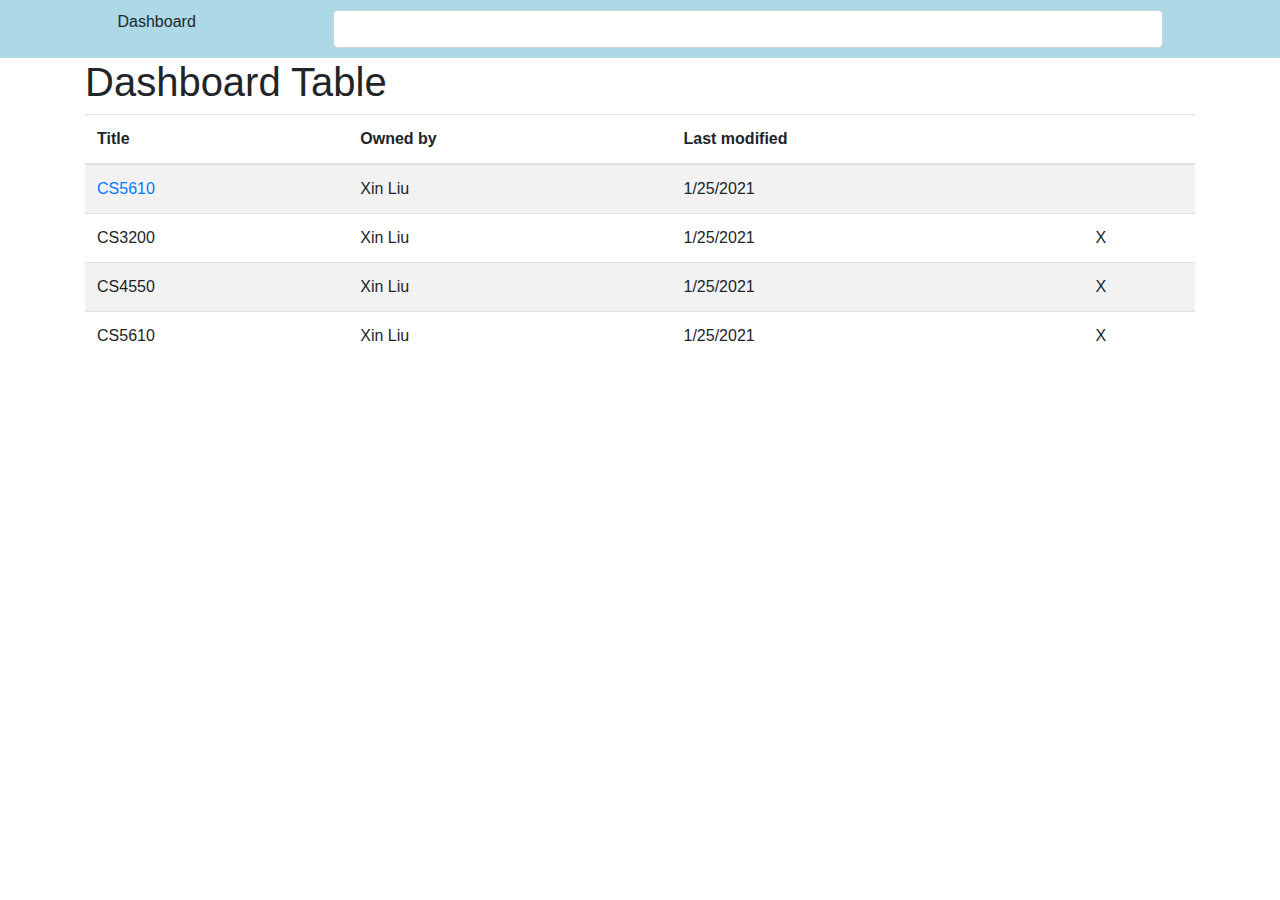
==== src/main/webapp/dashboard/dashboard-table.template.client.html @ bbfd66f0 "Added template file for course list." ====
<!DOCTYPE html>
<html lang="en">
<head>
  <link href="https://stackpath.bootstrapcdn.com/bootstrap/4.5.2/css/bootstrap.min.css" rel="stylesheet"/>
  <link rel="stylesheet" href="https://pro.fontawesome.com/releases/v5.10.0/css/all.css" integrity="sha384-AYmEC3Yw5cVb3ZcuHtOA93w35dYTsvhLPVnYs9eStHfGJvOvKxVfELGroGkvsg+p" crossorigin="anonymous"/>
  <link href="../styles.css" rel="stylesheet"/>
      <meta charset="UTF-8">
     <title>Title</title>
</head>
<body>

    <div class="wbdv-sticky-nav-bar">
      <div class="row">
        <div class="col-1">
          <i class="fas fa-bars fa-2x"></i>
        </div>
        <div class="col-2">
          Dashboard
        </div>
        <div class="col-8">
          <input class="form-control">
        </div>
        <div class="col">
          <i class="fas fa-plus-circle fa-2x"></i>
        </div>
      </div>
    </div>
    <div class="container">
    <h1> Dashboard Table</h1>

    <table class="table table-striped">
      <thead>
          <tr>
            <th>Title</th>
            <th>Owned by</th>
            <th>Last modified</th>
            <th></th>

          </tr>
      </thead>
      <tbody>
          <tr>
            <td>
              <a href="../editor/editor.template.client.html">
              <i class="fas fa-file"></i>
              CS5610
              </a>
            </td>
            <td>Xin Liu</td>
            <td>1/25/2021</td>
            <td><i class="fas fa-trash"></i></td>

          </tr>
          <tr>
            <td>CS3200</td>
            <td>Xin Liu</td>
            <td>1/25/2021</td>
            <td>X</td>
          </tr>
          <tr>
            <td>CS4550</td>
            <td>Xin Liu</td>
            <td>1/25/2021</td>
            <td>X</td>
          </tr>
          <tr>
            <td>CS5610</td>
            <td>Xin Liu</td>
            <td>1/25/2021</td>
            <td>X</td>
          </tr>
      </tbody>
      <tfoot>
      </tfoot>
    </table>
    </div>
</body>
</html>
---- src/main/webapp/styles.css ----
.wbdv-sticky-nav-bar {
   background-color: lightblue;
  padding: 10px;
  position: fixed;
  width: 100%;
  Z-INDEX: 1;

}

.container {
  padding-top: 58px;
}
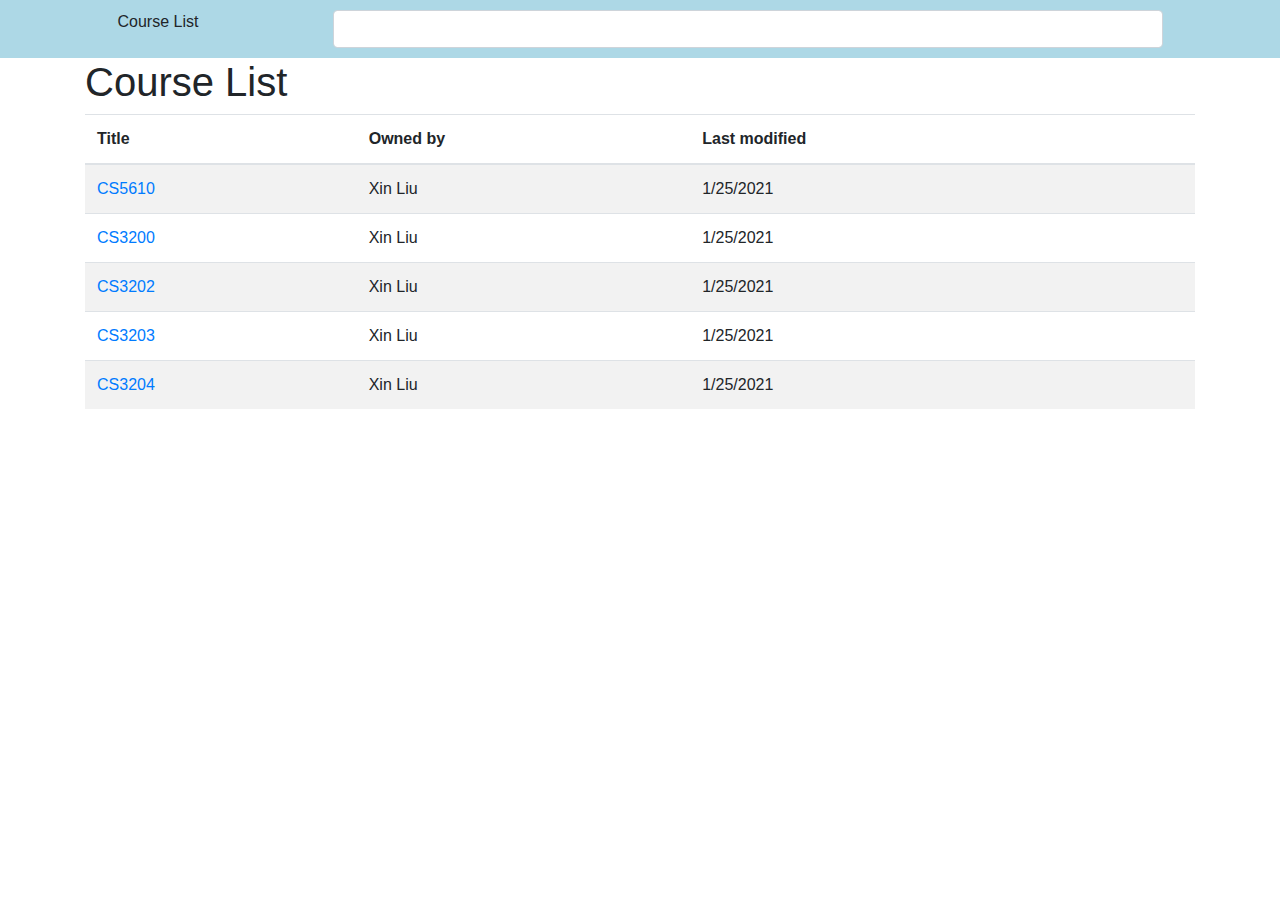
==== commit 99d54089: "Modified course list page" ====
--- a/src/main/webapp/dashboard/dashboard-table.template.client.html
+++ b/src/main/webapp/dashboard/dashboard-table.template.client.html
@@ -15,7 +15,7 @@
           <i class="fas fa-bars fa-2x"></i>
         </div>
         <div class="col-2">
-          Dashboard
+          Course List
         </div>
         <div class="col-8">
           <input class="form-control">
@@ -26,7 +26,7 @@
       </div>
     </div>
     <div class="container">
-    <h1> Dashboard Table</h1>
+    <h1>Course List</h1>
 
     <table class="table table-striped">
       <thead>
@@ -49,30 +49,66 @@
             <td>Xin Liu</td>
             <td>1/25/2021</td>
             <td><i class="fas fa-trash"></i></td>
+          </tr>
 
-          </tr>
           <tr>
-            <td>CS3200</td>
+            <td>
+              <a href="../editor/editor.template.client.html">
+                <i class="fas fa-file"></i>
+                CS3200
+              </a>
+            </td>
             <td>Xin Liu</td>
             <td>1/25/2021</td>
-            <td>X</td>
+            <td><i class="fas fa-trash"></i></td>
           </tr>
+
           <tr>
-            <td>CS4550</td>
+            <td>
+              <a href="../editor/editor.template.client.html">
+                <i class="fas fa-file"></i>
+                CS3202
+              </a>
+            </td>
             <td>Xin Liu</td>
             <td>1/25/2021</td>
-            <td>X</td>
+            <td><i class="fas fa-trash"></i></td>
           </tr>
+
           <tr>
-            <td>CS5610</td>
+            <td>
+              <a href="../editor/editor.template.client.html">
+                <i class="fas fa-file"></i>
+                CS3203
+              </a>
+            </td>
             <td>Xin Liu</td>
             <td>1/25/2021</td>
-            <td>X</td>
+            <td><i class="fas fa-trash"></i></td>
           </tr>
+
+          <tr>
+            <td>
+              <a href="../editor/editor.template.client.html">
+                <i class="fas fa-file"></i>
+                CS3204
+              </a>
+            </td>
+            <td>Xin Liu</td>
+            <td>1/25/2021</td>
+            <td><i class="fas fa-trash"></i></td>
+          </tr>
+
+
+
+
       </tbody>
       <tfoot>
       </tfoot>
     </table>
+      <div class="col">
+        <i class="fas fa-plus-circle fa-2x"></i>
+      </div>
     </div>
 </body>
 </html>